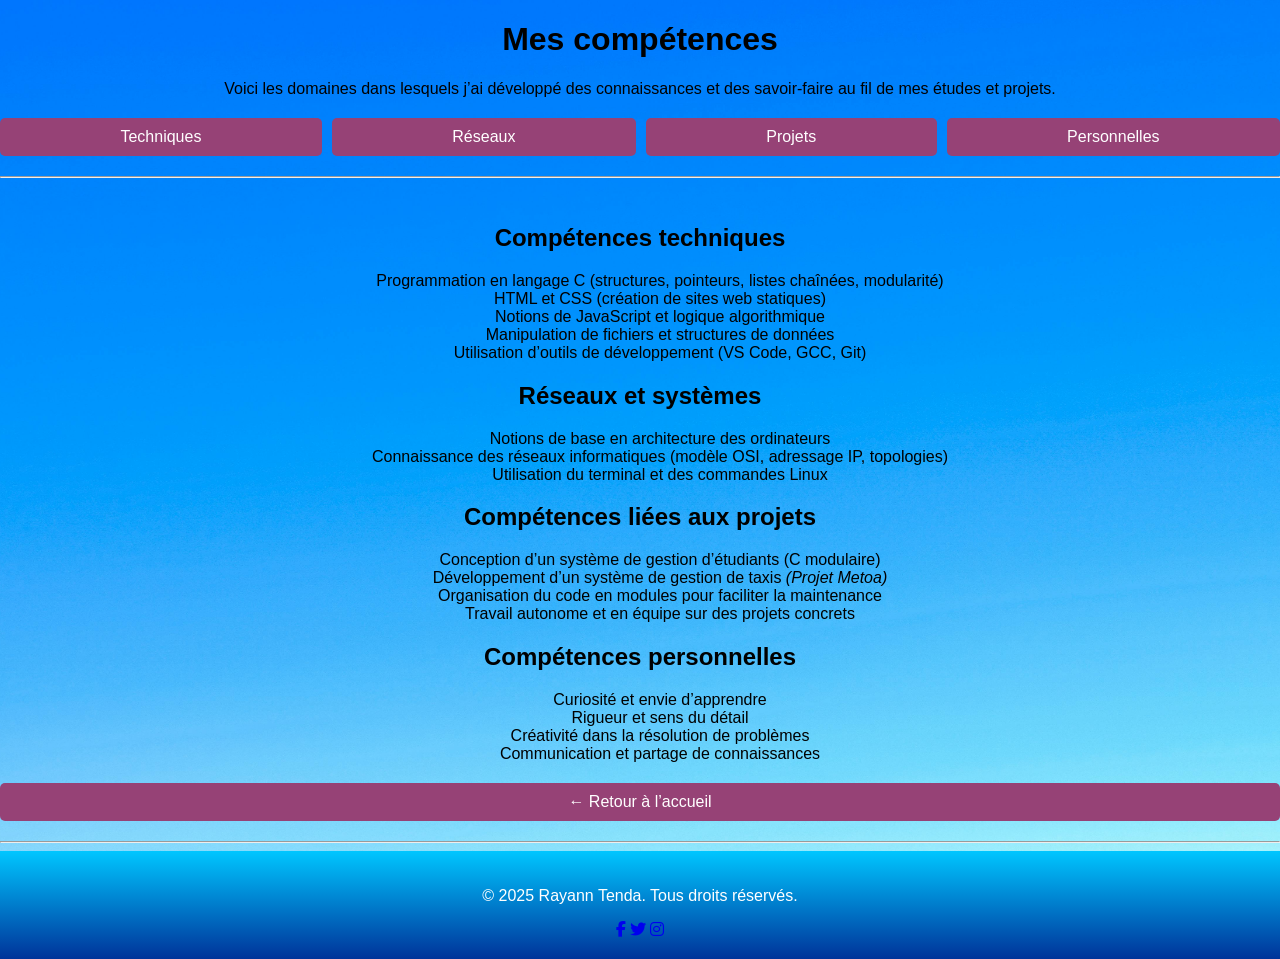
==== compétences.html @ 928d0193 "Add files via upload Premier dépôt" ====
<!DOCTYPE html>
<html lang="fr">
<head>
  <meta charset="UTF-8">
  <meta name="viewport" content="width=device-width, initial-scale=1.0">
  <title>Mes compétences - Rayann Tenda</title>
  <link rel="stylesheet" href="css/competence.css">
  <link rel="stylesheet" href="https://cdnjs.cloudflare.com/ajax/libs/font-awesome/6.5.0/css/all.min.css">
</head>

<body>
  <header>
    <h1>Mes compétences</h1>
    <p>
      Voici les domaines dans lesquels j’ai développé des connaissances et des savoir-faire au fil de mes études et projets.
    </p>
    <nav class="menu">
      <a href="#techniques">Techniques</a>
      <a href="#reseaux">Réseaux</a>
      <a href="#projets">Projets</a>
      <a href="#personnelles">Personnelles</a>
    </nav>
  </header>
  <hr><br>
  <main>
    <section id="techniques">
      <h2>Compétences techniques</h2>
      <ul>
        <li>Programmation en langage C (structures, pointeurs, listes chaînées, modularité)</li>
        <li>HTML et CSS (création de sites web statiques)</li>
        <li>Notions de JavaScript et logique algorithmique</li>
        <li>Manipulation de fichiers et structures de données</li>
        <li>Utilisation d’outils de développement (VS Code, GCC, Git)</li>
      </ul>
    </section>

    <section id="reseaux">
      <h2>Réseaux et systèmes</h2>
      <ul>
        <li>Notions de base en architecture des ordinateurs</li>
        <li>Connaissance des réseaux informatiques (modèle OSI, adressage IP, topologies)</li>
        <li>Utilisation du terminal et des commandes Linux</li>
      </ul>
    </section>

    <section id="projets">
      <h2>Compétences liées aux projets</h2>
      <ul>
        <li>Conception d’un système de gestion d’étudiants (C modulaire)</li>
        <li>Développement d’un système de gestion de taxis <em>(Projet Metoa)</em></li>
        <li>Organisation du code en modules pour faciliter la maintenance</li>
        <li>Travail autonome et en équipe sur des projets concrets</li>
      </ul>
    </section>

    <section id="personnelles">
      <h2>Compétences personnelles</h2>
      <ul>
        <li>Curiosité et envie d’apprendre</li>
        <li>Rigueur et sens du détail</li>
        <li>Créativité dans la résolution de problèmes</li>
        <li>Communication et partage de connaissances</li>
      </ul>
    </section>
    <p class="menu">
      <a href="index.html">← Retour à l’accueil</a>
    </p>
  </main>
  <hr>
  <footer>
    <p>&copy; 2025 Rayann Tenda. Tous droits réservés.</p>
    <a href="https://www.fb.com/l/6lp1kJRRR" target="_blank"><i class="fab fa-facebook-f"></i></a>
    <a href="#"><i class="fab fa-twitter"></i></a>
    <a href="#"><i class="fab fa-instagram"></i></a>
  </footer>
</body>
</html>
---- css/competence.css ----
body {
    background: url("../image/vignettes/background.jpg");
    background-size: cover;
    background-position: center;
    color: black;
    background-repeat: no-repeat;
    height: 100vh;
    margin: 0;
}
body {
    font-family: Arial, sans-serif;
}

.menu {
    display: flex;           
    justify-content: center; 
    gap: 10px;               
    margin: 20px 0;
}

.menu a {
    flex-grow: 1;        
    display: block;        
    text-align: center;     
    color: white;
    background-color: rgb(150, 66, 118);
    padding: 10px 0;
    border-radius: 5px;
    text-decoration: none;  
    transition: 4ms; 
}
.menu a:hover{
    background-color:rgb(132, 140, 221);
    color: white;
    transform: scale(1.1);
}

h1, h2, p, .liens-sociaux, li {
    text-align: center;
    list-style: none;
}
li ::before{background: url(../image/vignettes/photo.jpeg);}
footer {
  background: linear-gradient(to bottom, #00c6ff, #003399);
  color: white;
  text-align: center;
  padding: 20px;
}

.social-icons a {
  color: white;
  margin: 0 10px;
  font-size: 90px;
  text-decoration: none;
}
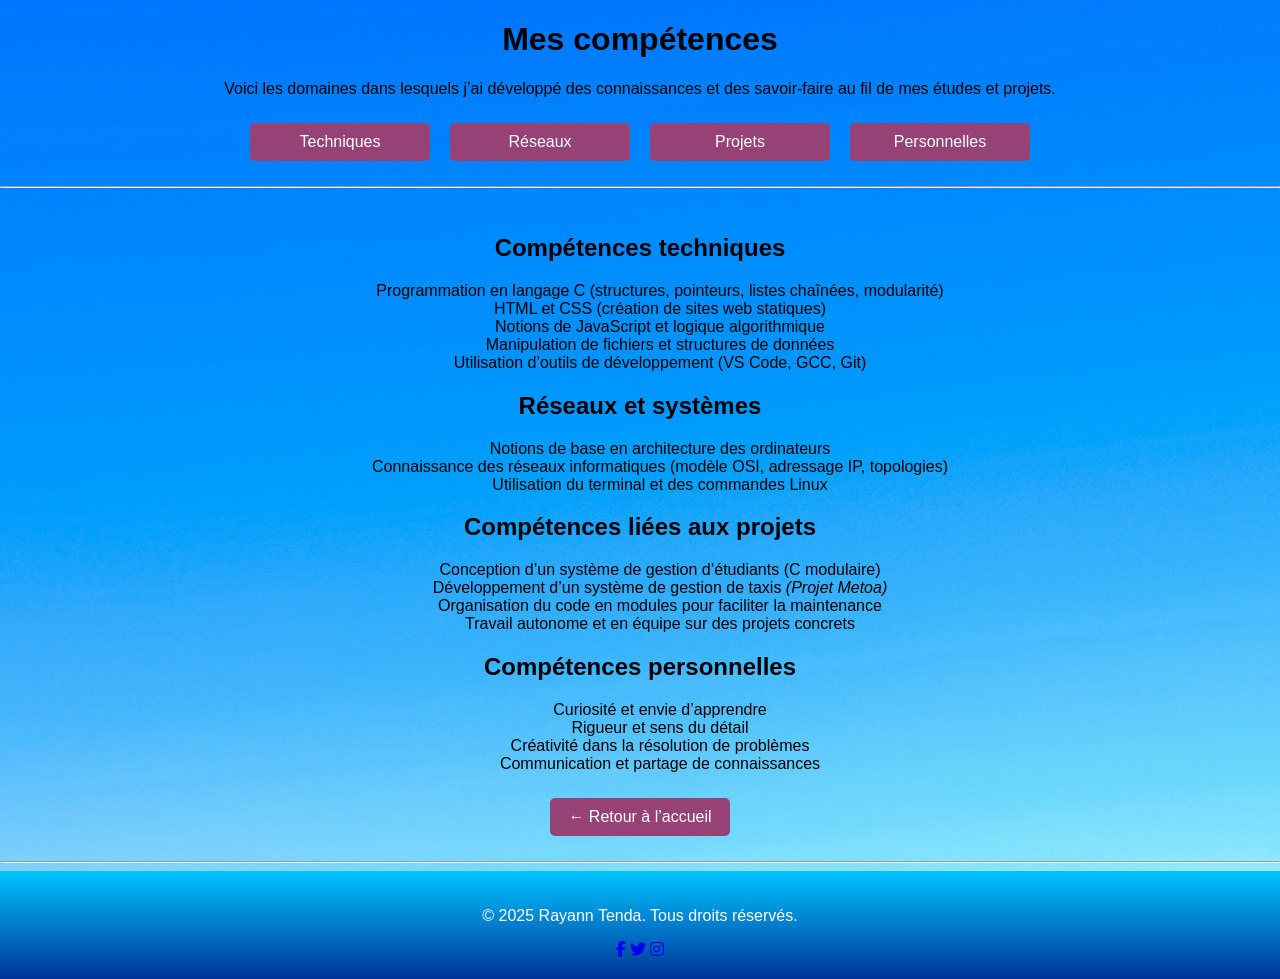
==== commit 8861a1d6: "Update compétences.html" ====
--- a/compétences.html
+++ b/compétences.html
@@ -5,6 +5,7 @@
   <meta name="viewport" content="width=device-width, initial-scale=1.0">
   <title>Mes compétences - Rayann Tenda</title>
   <link rel="stylesheet" href="css/competence.css">
+  <link rel="stylesheet" href="https://cdnjs.cloudflare.com/ajax/libs/font-awesome/6.5.0/css/all.min.css">
   <link rel="stylesheet" href="https://cdnjs.cloudflare.com/ajax/libs/font-awesome/6.5.0/css/all.min.css">
 </head>
 
@@ -75,3 +76,4 @@
   </footer>
 </body>
 </html>
+
--- a/css/competence.css
+++ b/css/competence.css
@@ -2,44 +2,44 @@
     background: url("../image/vignettes/background.jpg");
     background-size: cover;
     background-position: center;
-    color: black;
     background-repeat: no-repeat;
-    height: 100vh;
     margin: 0;
+    font-family: Arial, sans-serif;
+    min-height: 100vh;
 }
-body {
-    font-family: Arial, sans-serif;
-}
+
 
 .menu {
     display: flex;           
     justify-content: center; 
+    flex-wrap: wrap;          
     gap: 10px;               
     margin: 20px 0;
 }
 
 .menu a {
-    flex-grow: 1;        
-    display: block;        
+    display: block;           
     text-align: center;     
     color: white;
     background-color: rgb(150, 66, 118);
-    padding: 10px 0;
+    padding: 10px 15px;
     border-radius: 5px;
     text-decoration: none;  
-    transition: 4ms; 
+    transition: 0.3s ease;
+    width: 150px;           
+    margin: 5px;
 }
-.menu a:hover{
-    background-color:rgb(132, 140, 221);
-    color: white;
-    transform: scale(1.1);
+
+.menu a:hover {
+    background-color: rgb(132, 140, 221);
+    transform: scale(1.05);
 }
 
 h1, h2, p, .liens-sociaux, li {
     text-align: center;
     list-style: none;
 }
-li ::before{background: url(../image/vignettes/photo.jpeg);}
+
 footer {
   background: linear-gradient(to bottom, #00c6ff, #003399);
   color: white;
@@ -50,6 +50,6 @@
 .social-icons a {
   color: white;
   margin: 0 10px;
-  font-size: 90px;
+  font-size: 50px; 
   text-decoration: none;
-}+}
